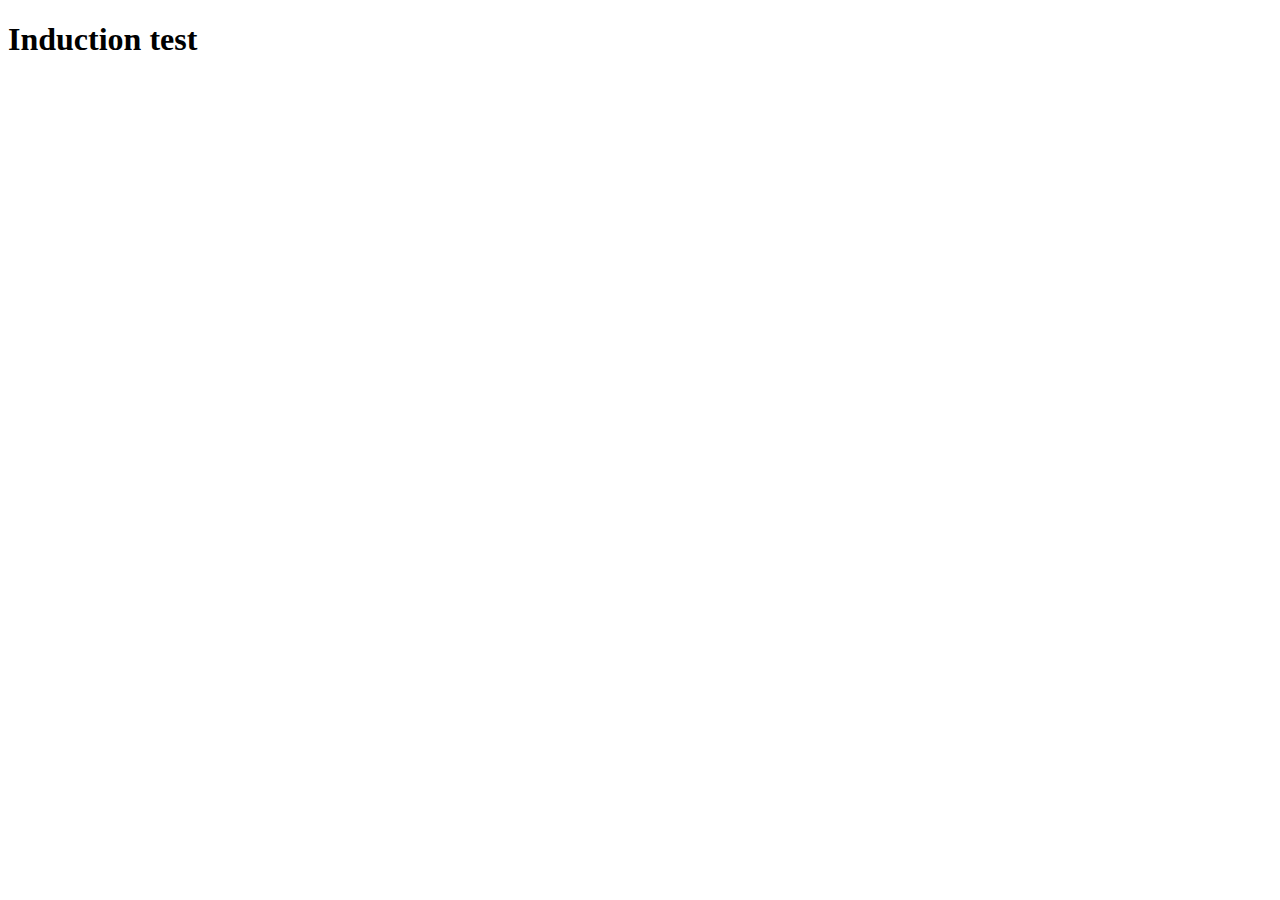
==== index.html @ 45eca366 "Add files" ====
<!DOCTYPE html>
<html lang="en">
<head>
    <meta charset="UTF-8">
    <meta name="viewport" content="width=device-width, initial-scale=1.0">
    <title>Document</title>
</head>
<body>
    <h1>Induction test</h1>
</body>
</html>
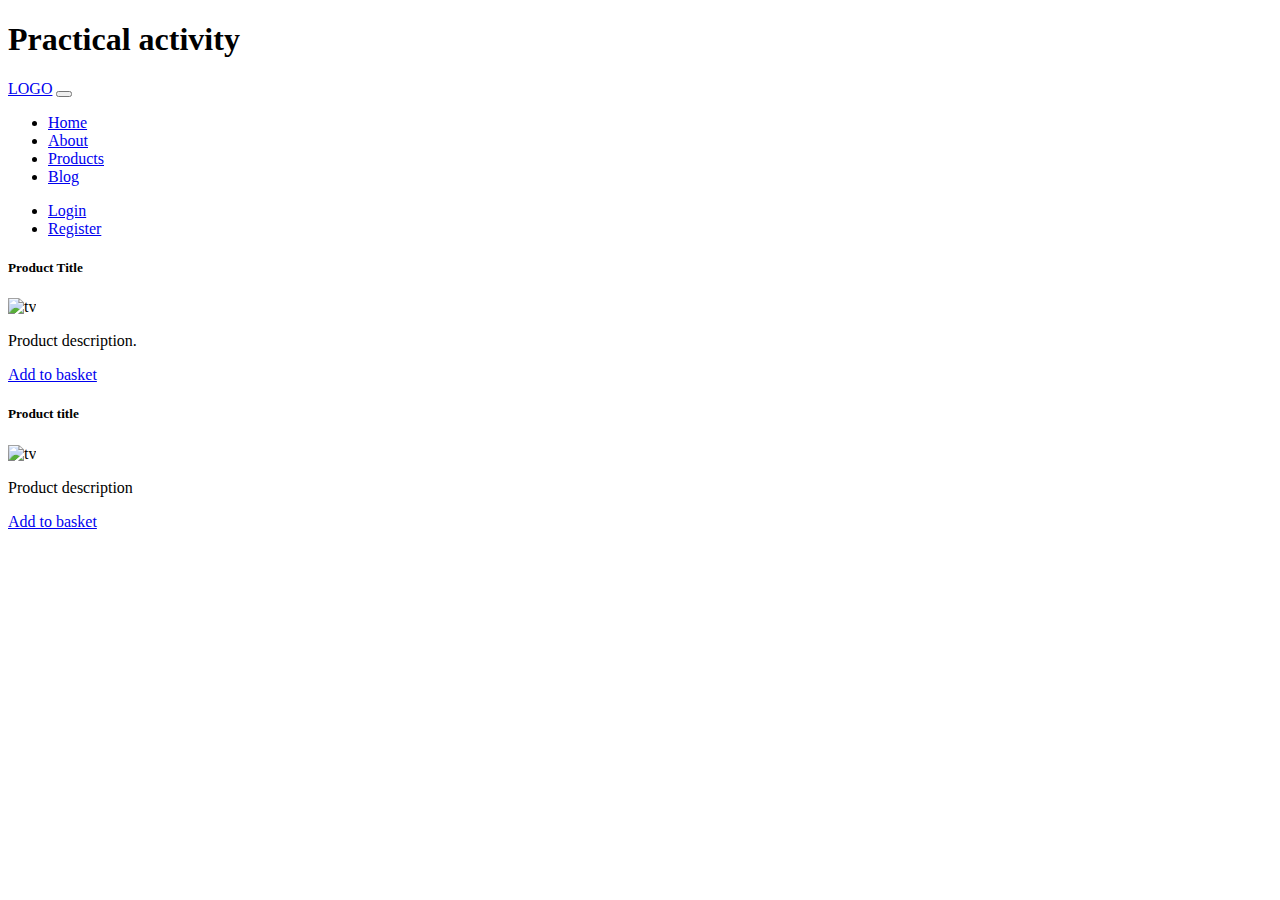
==== commit 3c7aa43c: "add navbar" ====
--- a/index.html
+++ b/index.html
@@ -1,11 +1,74 @@
-<!DOCTYPE html>
+<!doctype html>
 <html lang="en">
-<head>
-    <meta charset="UTF-8">
-    <meta name="viewport" content="width=device-width, initial-scale=1.0">
-    <title>Document</title>
-</head>
-<body>
-    <h1>Induction test</h1>
-</body>
-</html>+  <head>
+    <meta charset="utf-8">
+    <meta name="viewport" content="width=device-width, initial-scale=1">
+    <title>Bootstrap demo</title>
+    <link rel="stylesheet" href="styles.css">
+    <link href="https://cdn.jsdelivr.net/npm/bootstrap@5.2.3/dist/css/bootstrap.min.css" rel="stylesheet" integrity="sha384-rbsA2VBKQhggwzxH7pPCaAqO46MgnOM80zW1RWuH61DGLwZJEdK2Kadq2F9CUG65" crossorigin="anonymous">
+  </head>
+  <body>
+    <h1>Practical activity</h1>
+   <nav class="navbar navbar-expand-lg bg-light">
+  <div class="container-fluid">
+    <a class="navbar-brand" href="index.html">LOGO</a>
+    <button class="navbar-toggler" type="button" data-bs-toggle="collapse" data-bs-target="#navbarSupportedContent" aria-controls="navbarSupportedContent" aria-expanded="false" aria-label="Toggle navigation">
+      <span class="navbar-toggler-icon"></span>
+    </button>
+    <div class="collapse navbar-collapse" id="navbarSupportedContent">
+      <ul class="navbar-nav me-auto mb-2 mb-lg-0">
+        <li class="nav-item">
+          <a class="nav-link active" aria-current="page" href="#">Home</a>
+        </li>
+		 <li class="nav-item">
+          <a class="nav-link" href="about.html">About</a>
+        </li>
+        <li class="nav-item">
+          <a class="nav-link" href="products.html">Products</a>
+        </li>
+		<li class="nav-item">
+          <a class="nav-link" href="blog.html">Blog</a>
+        </li>
+       
+      </ul>
+      <span class="navbar-text">
+		 <ul class="navbar-nav me-auto mb-2 mb-lg-0">
+		 <li class="nav-item">
+          <a class="nav-link" href="login.html">Login</a>
+        </li>
+		<li class="nav-item">
+          <a class="nav-link" href="reg.html">Register</a>
+        </li>
+	</ul>
+      </span>
+    </div>
+  </div>
+</nav>
+        
+ <div class="row">
+  <div class="col-sm-6">
+    <div class="card">
+      <div class="card-body">
+        <h5 class="card-title">Product Title</h5>
+        <img class="product-img" src="./images/tv1.jpg" alt="tv">
+        <p class="card-text">Product description.</p>
+        <a href="#" class="btn btn-primary">Add to basket</a>
+      </div>
+    </div>
+  </div>
+  <div class="col-sm-6">
+    <div class="card">
+      <div class="card-body">
+        <h5 class="card-title">Product title</h5>
+        <img class="product-img" src='./images/tv1.jpg' alt="tv">
+        <p class="card-text">Product description</p>
+        <a href="#" class="btn btn-primary">Add to basket</a>
+      </div>
+    </div>
+  </div>
+</div>
+    
+	<script src="https://cdn.jsdelivr.net/npm/bootstrap@5.2.3/dist/js/bootstrap.bundle.min.js" integrity="sha384-kenU1KFdBIe4zVF0s0G1M5b4hcpxyD9F7jL+jjXkk+Q2h455rYXK/7HAuoJl+0I4" crossorigin="anonymous"></script>
+	<script src="https://cdn.jsdelivr.net/npm/@popperjs/core@2.11.6/dist/umd/popper.min.js" integrity="sha384-oBqDVmMz9ATKxIep9tiCxS/Z9fNfEXiDAYTujMAeBAsjFuCZSmKbSSUnQlmh/jp3" crossorigin="anonymous"></script>
+  </body>
+</html>  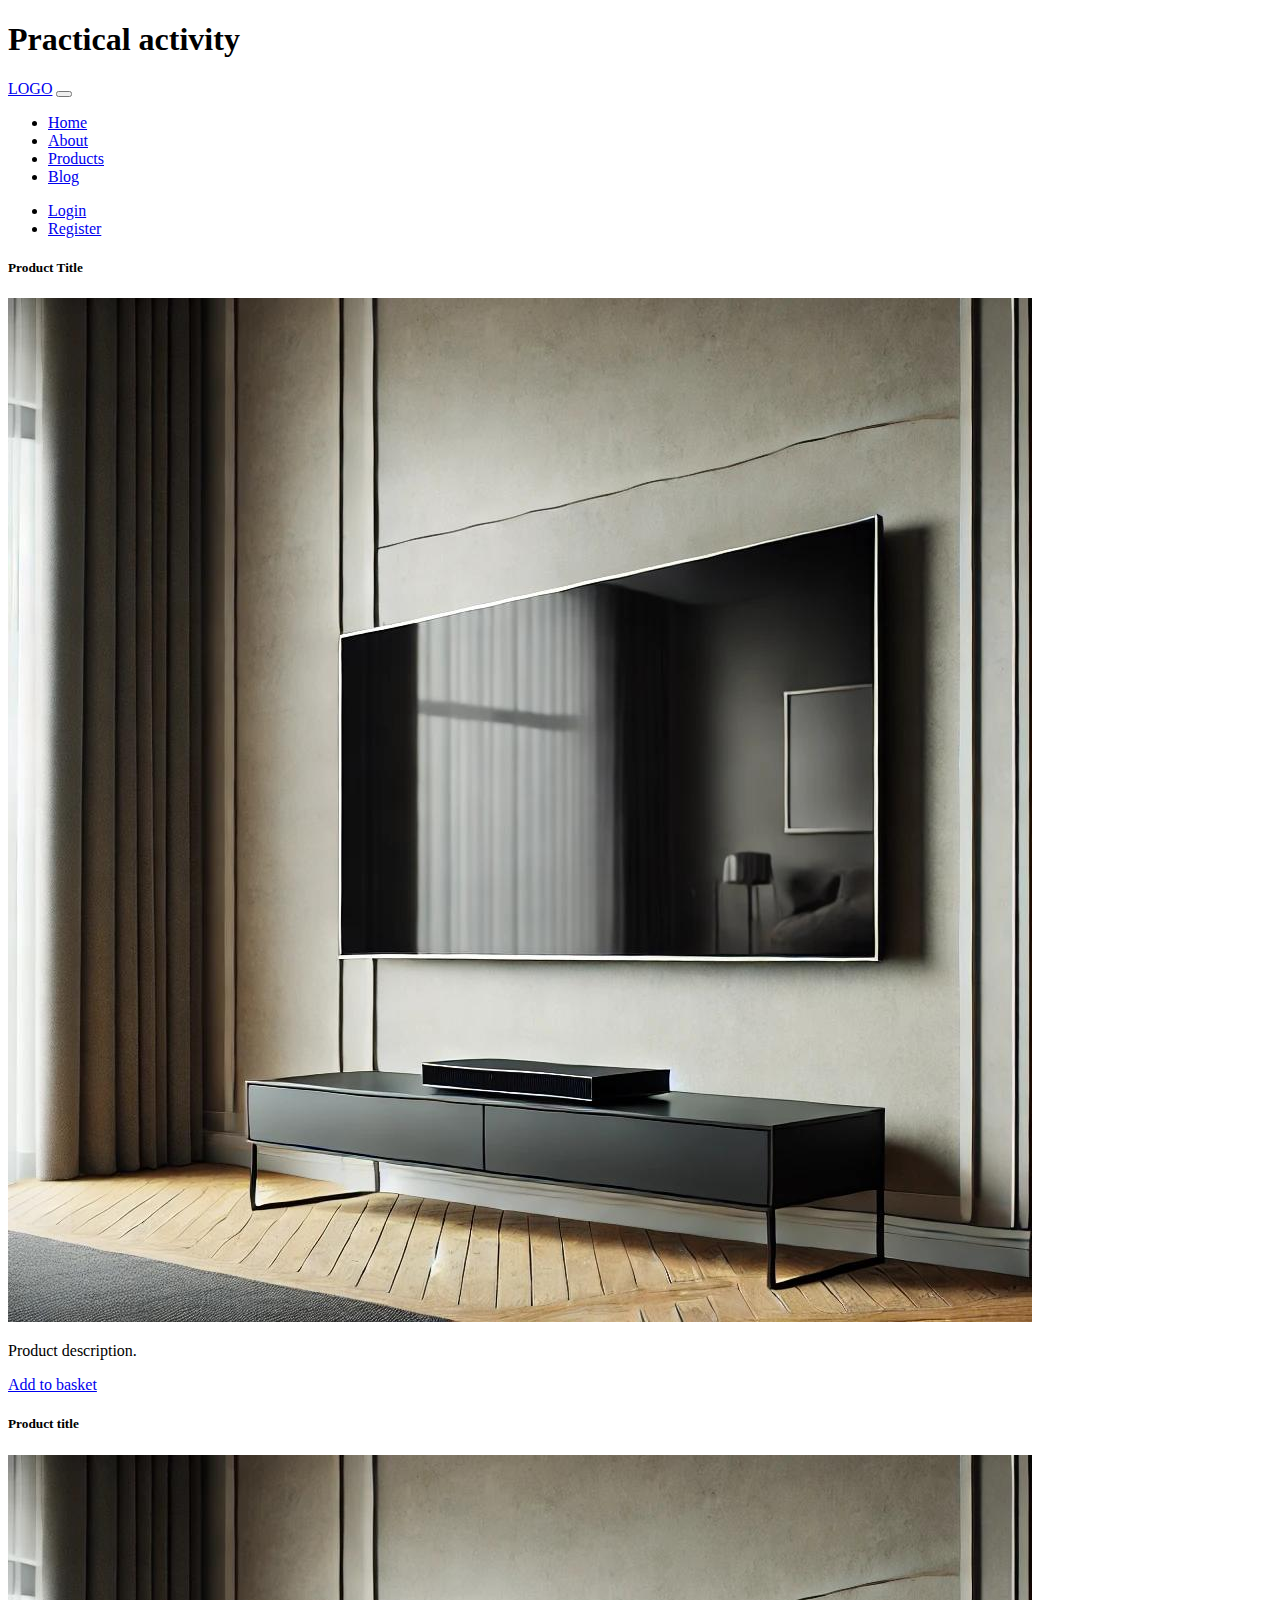
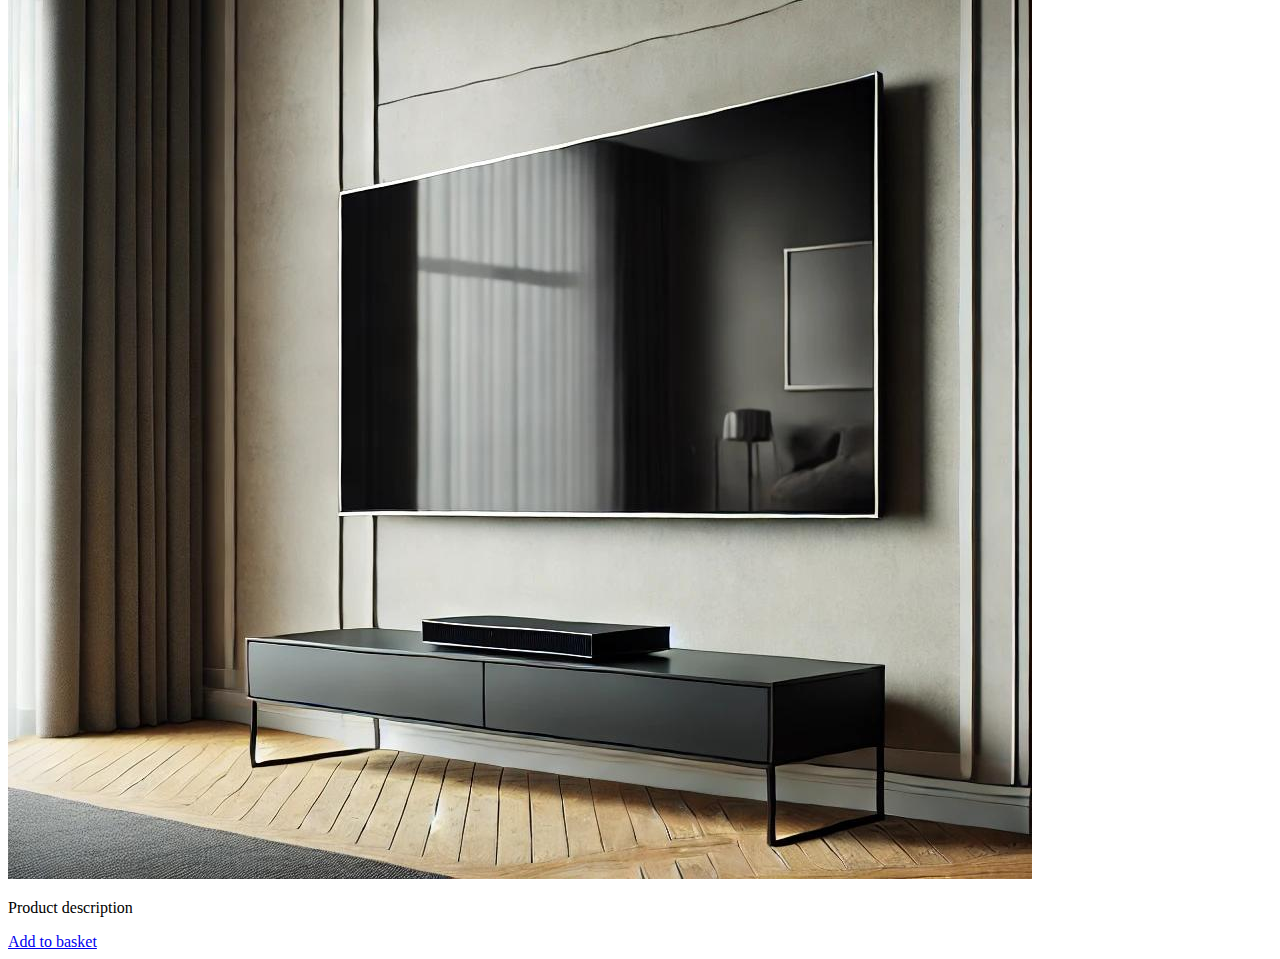
==== commit 591c6320: "update index" ====
--- a/index.html
+++ b/index.html
@@ -50,7 +50,7 @@
     <div class="card">
       <div class="card-body">
         <h5 class="card-title">Product Title</h5>
-        <img class="product-img" src="./images/tv1.jpg" alt="tv">
+        <img class="product-img" src="./code space induction test/images/tv1.jpg" alt="tv">
         <p class="card-text">Product description.</p>
         <a href="#" class="btn btn-primary">Add to basket</a>
       </div>
@@ -60,7 +60,7 @@
     <div class="card">
       <div class="card-body">
         <h5 class="card-title">Product title</h5>
-        <img class="product-img" src='./images/tv1.jpg' alt="tv">
+        <img class="product-img" src='./code space induction test/images/tv1.jpg' alt="tv">
         <p class="card-text">Product description</p>
         <a href="#" class="btn btn-primary">Add to basket</a>
       </div>
